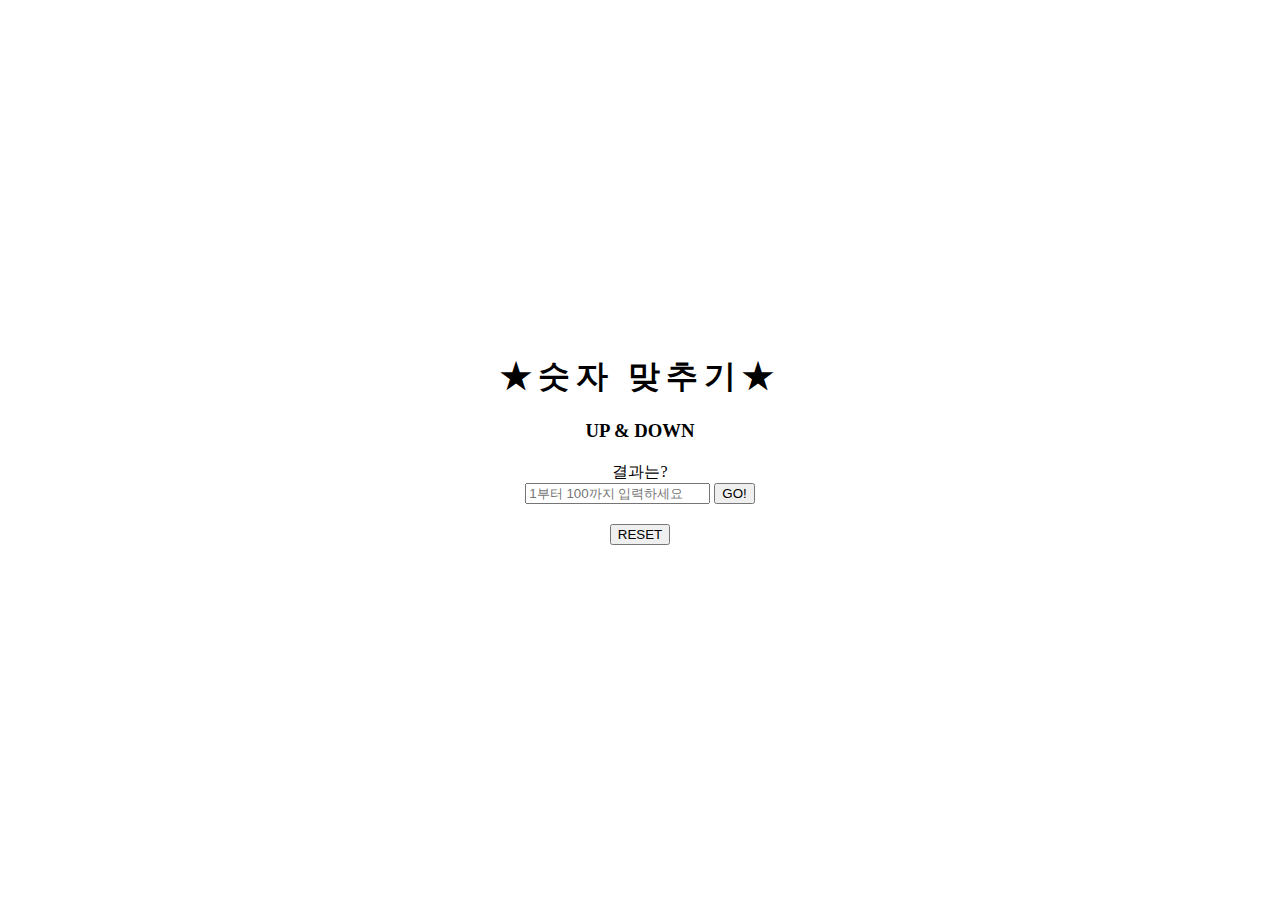
==== index.html @ 0d82f541 "숫자 맞추기 게임 복습" ====
<!DOCTYPE html>
<html lang="ko">
<head>
    <meta charset="UTF-8">
    <meta http-equiv="X-UA-Compatible" content="IE=edge">
    <meta name="viewport" content="width=device-width, initial-scale=1.0">
    <title>Document</title>
    <link rel="stylesheet" href="style.css">
</head>
<body>
    <div class="content">
        <div class="head">
            <h1>★숫자 맞추기★</h1>
            <div class="background">
                <span class="backgroundGauge"></span>
            </div>
        </div>
        <h3>UP & DOWN</h3>
        <!-- ------------------------------------- -->
        <div class="result">결과는?</div>
        <input type="text" placeholder="1부터 100까지 입력하세요">
        <button type="button">GO!</button>
    </div>
    <button type="reset">RESET</button>
    <script src="main.js"></script>
</body>
</html>
---- style.css ----
* {
  box-sizing: border-box;
  margin: 0;
}

body {
  width: 100%;
  height: 100vh;
  display: flex;
  flex-direction: column;
  justify-content: center;
  align-items: center;
  text-align: center;
}

/* ========제목======== */
.head {
  position: relative;
  margin-bottom: 20px;
}
.head h1 {
  letter-spacing: 6px;
  width: 320px;
  height: 45px;
}

h3 {
  margin-bottom: 20px;
}

.background {
  position: absolute;
  top: 0;
  left: 0;
  width: 320px;
  height: 45px;
}

.backgroundGauge::after {
  content: "";
  width: 0;
  height: 45px;
  display: block;
  background: linear-gradient(
    to right,
    rgba(255, 50, 50, 1) 0%,
    rgba(255, 159, 50, 1) 14%,
    rgba(240, 255, 40, 1) 29%,
    rgba(96, 255, 48, 1) 46%,
    rgba(50, 159, 255, 1) 66%,
    rgba(50, 112, 255, 1) 79%,
    rgba(213, 137, 255, 1) 100%
  );
  border-radius: 3px;
  animation-name: keyname;
  animation-duration: 2s;
  animation-iteration-count: infinite;
  animation-direction: alternate;
  /* animation: ease-in-out; */
}

@keyframes keyname {
  0% {
    opacity: 0.5;
    width: 100%;
  }
  100% {
    opacity: 0;
    width: 100%;
  }
}

/* ========결과======== */
input {
  margin-bottom: 20px;
}
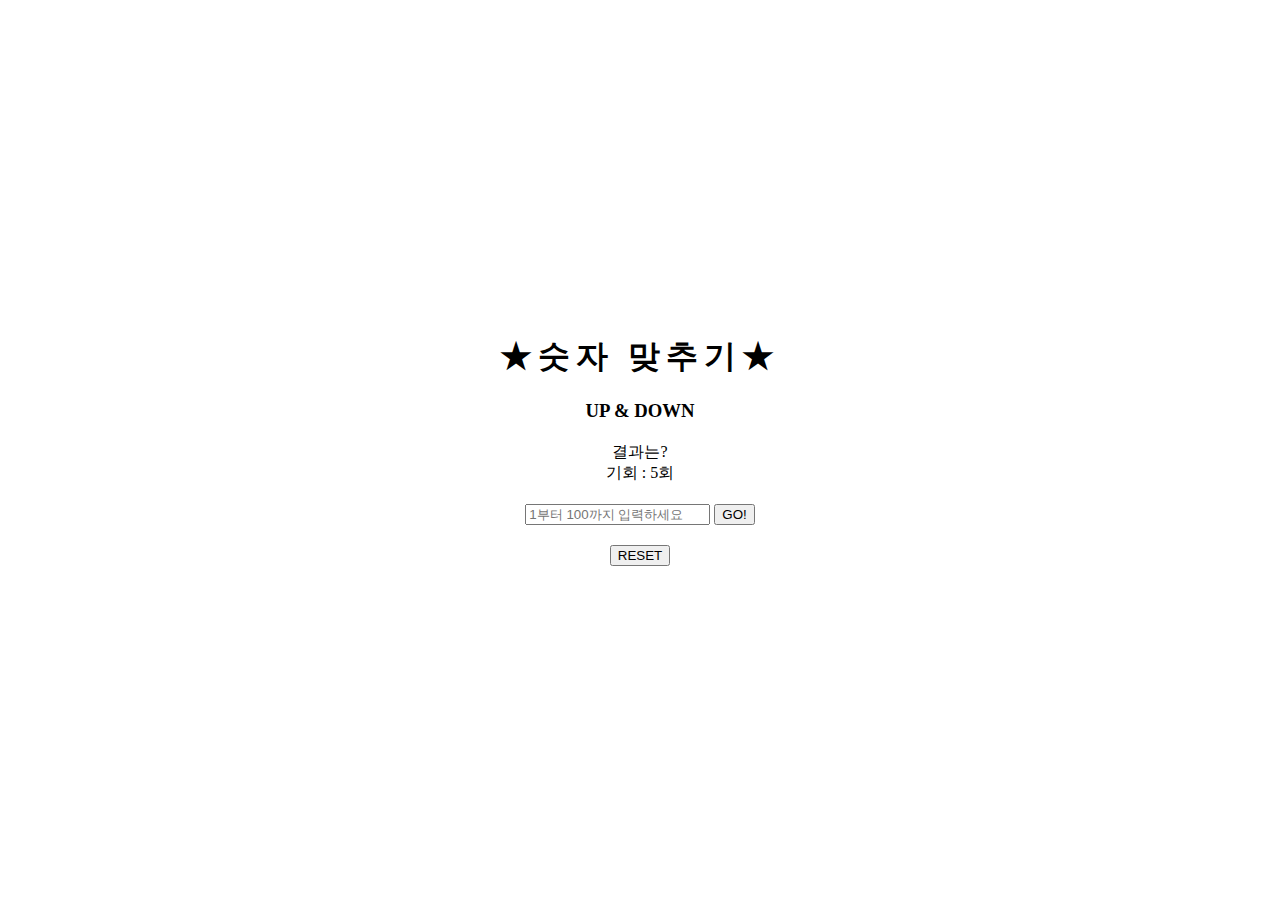
==== commit 1c62c103: "숫자 맞추기 게임" ====
--- a/index.html
+++ b/index.html
@@ -17,11 +17,12 @@
         </div>
         <h3>UP & DOWN</h3>
         <!-- ------------------------------------- -->
-        <div class="result">결과는?</div>
-        <input type="text" placeholder="1부터 100까지 입력하세요">
-        <button type="button">GO!</button>
+        <div id="result">결과는?</div>
+        <div id="times">기회 : 5회</div>
+        <input id="userNum" type="number" placeholder="1부터 100까지 입력하세요">
+        <button id="play" type="button">GO!</button>
     </div>
-    <button type="reset">RESET</button>
+    <button id="reset" type="reset">RESET</button>
     <script src="main.js"></script>
 </body>
 </html>
--- a/style.css
+++ b/style.css
@@ -69,8 +69,9 @@
     width: 100%;
   }
 }
-
-/* ========결과======== */
+/* =======결과값======= */
+/* ========입력======== */
+#times,
 input {
   margin-bottom: 20px;
 }
